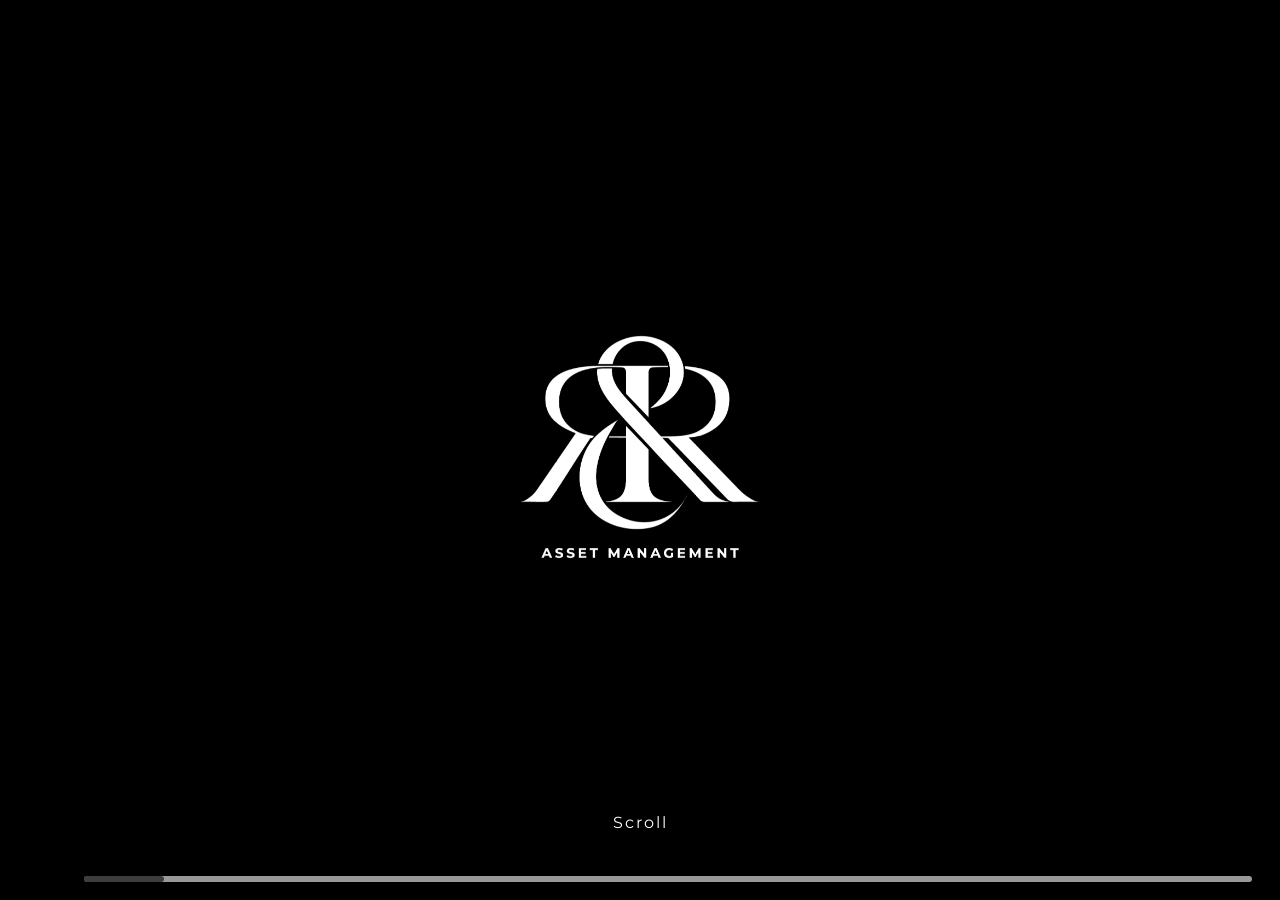
==== index.html @ d4418307 "Update index.html" ====
<!doctype html>
<html lang="en">
<head>
<meta charset="utf-8" />
<meta name="viewport" content="width=device-width,initial-scale=1,viewport-fit=cover" />
<title>RR Asset Management</title>

<link href="https://fonts.googleapis.com/css2?family=Cormorant+Garamond:ital,wght@0,300;0,400;0,500;1,300;1,400&family=Montserrat:wght@300;400;500&display=swap" rel="stylesheet">

<style>
*{margin:0;padding:0;box-sizing:border-box}
html,body{height:100%}

/* ================= VARIABLES ================= */
:root{
  --burgerW: clamp(52px, 5.5vw, 64px);
  --menuW: clamp(320px, 40vw, 420px);
  --endCardW: clamp(320px, 40vw, 420px);

  --sat: env(safe-area-inset-top, 0px);
  --sab: env(safe-area-inset-bottom, 0px);
  --sal: env(safe-area-inset-left, 0px);
  --sar: env(safe-area-inset-right, 0px);

  --vh: 1vh;
}

body{
  font-family:'Montserrat', sans-serif;
  background:#000;
  overflow:hidden;
  height: calc(var(--vh) * 100);
  overscroll-behavior:none;
  touch-action:pan-y;
}

/* prevent weird flex/grid cropping */
.panel, .split, .split-left, .split-right, .menu, .menu-panel, .end-card, .end-left{ min-height:0; }

/* ================= BACKGROUND VIDEO ================= */
.bg{
  position:fixed;
  inset:0;
  z-index:0;
  overflow:hidden;
  background:#000;
}
.bg video{
  width:100%;
  height:100%;
  object-fit:cover;
  object-position:center;
  transform:scale(1.03);
  transition:transform 1.6s ease;
}
body.loaded .bg video{ transform:scale(1); }

.bg::after{
  content:"";
  position:absolute;
  inset:0;
  background:#000;
  opacity:1;
  transition:opacity 1.1s ease;
  pointer-events:none;
}
body.loaded .bg::after{ opacity:0; }

/* ================= INTRO LOGO ================= */
.intro{
  position:fixed;
  inset:0;
  z-index:40;
  display:flex;
  align-items:center;
  justify-content:center;
  pointer-events:none;
  transition:opacity .75s ease;
}
.intro img{
  width:min(340px,65vw);
  opacity:0;
  transform:translateY(12px);
  animation:logoIn 2.2s cubic-bezier(.22,1,.36,1) forwards;
  animation-delay:0.55s;
}
@keyframes logoIn{
  to{
    opacity:1;
    transform:translateY(0);
  }
}

/* ================= FIXED SCROLL HINT ================= */
.scroll-indicator-fixed{
  position:fixed;
  left:50%;
  bottom: calc(68px + var(--sab));
  transform:translateX(-50%);
  z-index:1;
  font-family:'Montserrat', sans-serif;
  font-weight:400;
  font-size:16px;
  letter-spacing:2px;
  color:#fff;
  opacity:0;
  pointer-events:none;
  transition:opacity .25s ease;
}

/* ================= LEFT BURGER STRIP ================= */
.side-bar{
  position:fixed;
  top:0;
  left:0;
  width: calc(var(--burgerW) + var(--sal));
  height: calc(var(--vh) * 100);
  background:transparent;
  backdrop-filter:none;
  display:flex;
  align-items:center;
  justify-content:center;
  z-index:200;
  cursor:pointer;
  opacity:0;
  pointer-events:none;
  transform:translateX(-10px);
  transition:opacity .6s ease, transform .8s cubic-bezier(.22,1,.36,1);
}

.side-bar::before{
  content:"";
  position:absolute;
  inset:0;
  background:rgba(255,255,255,0.88);
  backdrop-filter: blur(10px);
  opacity:0;
  transition:opacity .6s ease, background .35s ease;
  z-index:0;
}

body.ui-ready .side-bar:hover::before{
  background:rgba(255,255,255,0.94);
}

body.ui-ready .side-bar{
  opacity:1;
  transform:translateX(0);
  pointer-events:auto;
}
body.ui-ready .side-bar::before{ opacity:1; }

.burger-lines{
  position:relative;
  z-index:2;
  opacity:0;
  transform:translateY(8px);
  transition:opacity .6s ease, transform .6s ease;
}
body.ui-ready .burger-lines{
  opacity:1;
  transform:translateY(0);
}

.burger-lines i{
  width:22px;
  height:2px;
  background:#111;
  display:block;
  position:relative;
}
.burger-lines i::before,
.burger-lines i::after{
  content:"";
  position:absolute;
  left:0;
  width:22px;
  height:2px;
  background:#111;
}
.burger-lines i::before{ top:-7px; }
.burger-lines i::after{ top:7px; }

/* ================= HORIZONTAL SCROLL AREA ================= */
.hwrap{
  position:relative;
  z-index:30;
  height: calc(var(--vh) * 100);
  width:100vw;
  overflow:hidden;
}
.htrack{
  height:100%;
  display:flex;
  will-change:transform;
  transform:translate3d(0,0,0);
  position:relative;
  z-index:2;
  gap:0;
  align-items:stretch;
}

/* ================= PANELS ================= */
.panel{
  flex:0 0 auto;
  flex-shrink:0;
  height: calc(var(--vh) * 100);
  position:relative;
  overflow:hidden;
  background:#000;
}

/* Home / Split */
.panel--home,
.panel--split{
  flex:0 0 100vw;
  width:100vw;
}

.panel--home{ background:transparent !important; }

/* Image-only slides */
.panel.panel--img{ background:#000; }
.panel.panel--img .panel-img{
  width:100%;
  height:100%;
  display:block;
  object-fit:cover;
  object-position:center;
}

/* ================= SPLIT SLIDE ================= */
.panel--split{ background:#f4f4f2; }
.split{
  width:100%;
  height:100%;
  display:grid;
  grid-template-columns: 40% 60%;
}

.split-left{
  padding: clamp(70px, 9vh, 120px) clamp(24px, 5vw, 70px)
           clamp(60px, 8vh, 110px) clamp(60px, 8vw, 140px);
  color:#1a1a1a;
  display:flex;
  flex-direction:column;
  justify-content:flex-start;
  width:100%;
  max-width:680px;
  max-height: calc(var(--vh) * 100);
  overflow:auto;
  -webkit-overflow-scrolling: touch;
}
.split-left::-webkit-scrollbar{ width:0; height:0; }
.split-left{ scrollbar-width:none; }

.aub-heading{
  font-family:'Cormorant Garamond', serif;
  line-height:1.02;
  margin-bottom:0;
  max-width:560px;
}
.aub-heading .small{
  display:block;
  font-style:italic;
  font-weight:300;
  font-size:clamp(26px, 2vw, 42px);
  margin-bottom:10px;
  color:#1a1a1a;
}
.aub-heading .big{
  display:block;
  font-style:normal;
  font-weight:400;
  font-size:clamp(30px, 2.4vw, 50px);
  text-transform:uppercase;
  letter-spacing:2px;
  color:#1a1a1a;
}

.aub-line{
  width:64px;
  height:1px;
  background:#c6b67a;
  margin:22px 0 70px 0;
}

.aub-text{
  font-family:'Cormorant Garamond', serif;
  color:#1a1a1a;
  width:100%;
  max-width:420px;
  font-size:clamp(18px, 1.25vw, 20px);
  line-height:1.75;
}
.aub-text .lead{ font-style:italic; margin-bottom:42px; }
.aub-text .body{ font-style:italic; margin-bottom:0; }

/* RIGHT IMAGE IN SPLIT */
.split-right{
  position:relative;
  overflow:hidden;
  background:#f4f4f2;
  display:flex;
  align-items:stretch;
  justify-content:center;
}
.panel--split .panel-img{
  width:100%;
  height:100%;
  display:block;
  object-fit:cover;
  object-position:center;
  background:#f4f4f2;
}

/* ================= END SLIDE ================= */
.panel--end{
  height: calc(var(--vh) * 100);
  display:flex;
  align-items:stretch;
  justify-content:flex-end;
  background:#000;
  overflow:hidden;
}
.end-left{
  flex:1 1 auto;
  min-width:0;
  display:flex;
  align-items:stretch;
  justify-content:flex-end;
  overflow:hidden;
  background:#000;
}
.end-img{
  height:100%;
  width:100%;
  max-width:100%;
  object-fit:contain;
  object-position:center;
  display:block;
}
.end-card{
  flex:0 0 var(--endCardW);
  height:100%;
  background:#f4f4f2;
  display:flex;
  align-items:stretch;
  justify-content:center;
  border-left:1px solid rgba(0,0,0,0.08);
  padding:0;
}
.end-card .menu-panel{
  opacity:1 !important;
  transform:none !important;
  transition:none !important;
  overflow:auto !important;
  -webkit-overflow-scrolling: touch;
}
.end-card .menu-panel::-webkit-scrollbar{ width:0; height:0; }
.end-card .menu-panel{ scrollbar-width:none; }
.end-card .menu-address{ margin-top:-14px; }

/* ================= BOTTOM THIN SLIDER ================= */
.nav-slider{
  position:fixed;
  left: calc(var(--burgerW) + var(--sal) + 20px);
  right: calc(28px + var(--sar));
  bottom: calc(14px + var(--sab));
  z-index:210;
  transition:opacity .25s ease;
}
.nav-slider input[type="range"]{
  width:100%;
  -webkit-appearance:none;
  appearance:none;
  height:6px;
  background:rgba(255,255,255,0.60);
  border-radius:999px;
  outline:none;
  touch-action:none;
}
.nav-slider input[type="range"]::-webkit-slider-thumb{
  -webkit-appearance:none;
  appearance:none;
  width: clamp(46px, 10vw, 80px);
  height:6px;
  border-radius:999px;
  background:rgba(0,0,0,0.60);
  cursor:pointer;
}
.nav-slider input[type="range"]::-moz-range-thumb{
  width: clamp(46px, 10vw, 80px);
  height:6px;
  border-radius:999px;
  background:rgba(0,0,0,0.60);
  cursor:pointer;
  border:none;
}

/* ================= MENU ================= */
.menu{
  position:fixed;
  top:0;
  left:0;
  height: calc(var(--vh) * 100);
  width: var(--menuW);
  background:#f4f4f2;
  z-index:250;
  transform:translateX(-100%);
  transition:transform 1.15s cubic-bezier(.77,0,.18,1);
  will-change:transform;
  padding-left: var(--sal);
}
.menu.open{ transform:translateX(0); }

.menu-panel{
  height:100%;
  position:relative;
  padding: 26px 46px 56px;
  display:flex;
  flex-direction:column;
  align-items:center;
  text-align:center;
  justify-content:flex-start;
  overflow:auto;
  -webkit-overflow-scrolling: touch;
  opacity:0;
  transform:translateY(10px);
  transition:opacity .9s ease, transform .9s ease;
  transition-delay:.2s;
}
.menu.open .menu-panel{
  opacity:1;
  transform:translateY(0);
}
.menu-panel::-webkit-scrollbar{ width:0; height:0; }
.menu-panel{ scrollbar-width:none; }

.back-arrow{
  position:absolute;
  left: 26px;
  top: 50%;
  transform:translateY(-50%);
  font-size:34px;
  line-height:1;
  cursor:pointer;
  color:#111;
  opacity:.95;
  user-select:none;
  -webkit-tap-highlight-color: transparent;
}

.menu-logo{ margin-top:6px; margin-bottom:6px; }
.menu-logo img{
  width:240px;
  height:auto;
  display:block;
  margin:0 auto 10px auto;
}

.menu-links{ margin-top:-6px; }
.menu-links a{
  display:block;
  font-family:'Cormorant Garamond', serif;
  font-size:22px;
  font-weight:400;
  margin:22px 0;
  text-decoration:none;
  color:#222;
  transition:opacity .25s ease;
}
.menu-links a:hover{ opacity:.65; }

.menu-divider{
  width:260px;
  height:1px;
  background:#c6b67a !important;
  opacity:1 !important;
  margin:34px 0 18px 0;
}

.menu-address{
  font-family:'Montserrat', sans-serif;
  font-weight:300;
  font-size:14px;
  line-height:1.8;
  color:#222;
  max-width:320px;
  letter-spacing:.4px;
  margin-top:0;
}

.menu-contact{
  margin-top:12px;
  font-size:13px;
  font-weight:400;
  letter-spacing:.2px;
}
.menu-contact a{ color:#222; text-decoration:none; }
.menu-contact a:hover{ opacity:.65; }
.menu-contact .dot{ padding:0 10px; opacity:.7; }

.menu-privacy{
  margin-top:12px;
  display:inline-block;
  font-family:'Montserrat', sans-serif;
  font-size:10px;
  letter-spacing:2px;
  text-transform:uppercase;
  color:#c6b67a;
  text-decoration:none;
}
.menu-privacy:hover{ opacity:.7; }

body.menu-open .hwrap{ pointer-events:none; }
body.menu-open .nav-slider{ pointer-events:none; opacity:.25; }
body.menu-open #scrollHint{ opacity:0 !important; }

/* ================= RESPONSIVE ================= */
@media (max-width: 900px){
  .split{
    grid-template-columns: 40% 60%;
    grid-template-rows: 100%;
    height:100%;
  }

  .split-left{
    padding:
      calc(84px + var(--sat))
      18px
      calc(32px + var(--sab))
      22px;
    max-width:none;
    max-height: calc(var(--vh) * 100);
    overflow:auto;
  }

  .aub-heading{
    max-width:none;
  }

  .aub-heading .small{
    font-size:clamp(20px, 4.8vw, 28px);
    margin-bottom:8px;
  }

  .aub-heading .big{
    font-size:clamp(26px, 6.5vw, 38px);
    line-height:0.98;
    letter-spacing:1.4px;
  }

  .aub-line{
    width:48px;
    margin:16px 0 28px 0;
  }

  .aub-text{
    max-width:none;
    font-size:clamp(14px, 3.5vw, 18px);
    line-height:1.55;
  }

  .aub-text .lead{
    margin-bottom:20px;
  }

  .split-right{
    height:100%;
    min-width:0;
  }

  .panel--split .panel-img{
    width:100%;
    height:100%;
    object-fit:cover;
    object-position:center;
  }

  .end-left{ display:none; }
  .end-card{ flex:0 0 100%; width:100%; }

  .nav-slider{
    left: calc(40px + var(--sal));
    right: calc(24px + var(--sar));
    bottom: calc(12px + var(--sab));
  }

  .nav-slider input[type="range"]::-webkit-slider-thumb{
    width:54px;
  }
  .nav-slider input[type="range"]::-moz-range-thumb{
    width:54px;
  }

  .menu{ width: min(420px, 92vw); }
  .menu-panel{ padding: calc(28px + var(--sat)) 28px calc(38px + var(--sab)); }

  body{
    touch-action: pan-x;
  }

  .scroll-indicator-fixed{
    font-size:14px;
    letter-spacing:1.6px;
    bottom: calc(64px + var(--sab));
  }

  .side-bar{
    width: calc(44px + var(--sal));
  }

  .burger-lines i,
  .burger-lines i::before,
  .burger-lines i::after{
    width:20px;
  }
}

@media (max-width: 520px){
  .split{
    grid-template-columns: 40% 60%;
  }

  .split-left{
    padding:
      calc(78px + var(--sat))
      16px
      calc(24px + var(--sab))
      18px;
  }

  .aub-heading .small{
    font-size:18px;
  }

  .aub-heading .big{
    font-size:22px;
    letter-spacing:1.1px;
  }

  .aub-text{
    font-size:13px;
    line-height:1.5;
  }

  .aub-line{
    margin:14px 0 22px 0;
  }
}
</style>
</head>

<body>

<!-- Background video -->
<div class="bg">
  <video id="bgVideo" autoplay muted loop playsinline preload="metadata" poster="./Bg-poster.jpg">
    <source src="./Bg.mp4" type="video/mp4">
  </video>
</div>

<!-- Intro logo -->
<div class="intro">
  <img src="./logo.png" alt="RR Logo">
</div>

<!-- Fixed scroll hint -->
<div class="scroll-indicator-fixed" id="scrollHint">Scroll</div>

<!-- Burger strip -->
<div class="side-bar" id="burger" aria-label="Open menu">
  <div class="burger-lines"><i></i></div>
</div>

<!-- Bottom slider -->
<div class="nav-slider" aria-label="Slide navigation">
  <input id="navSlider" type="range" min="0" max="1000" step="0.1" value="0">
</div>

<!-- Horizontal panels -->
<div class="hwrap">
  <div class="htrack" id="track">

    <section class="panel panel--home"></section>

    <section class="panel panel--split">
      <div class="split">
        <div class="split-left">
          <div class="aub-heading">
            <span class="big">Redefining <br>Ultra-Prime Living</span>
          </div>
          <div class="aub-line"></div>
          <div class="aub-text">
            <p class="lead">
              As an ultra-prime developer operating between London and Dubai, R&amp;R Asset Management creates residences that stand as enduring statements of status and sophistication.
              We unite timeless European heritage with the ambition and dynamism of the Middle East, delivering exceptional properties that define the future of global luxury.
            </p>
            <p class="body">
              Positioned within the world’s most desirable addresses, R&amp;R Asset Management curates rare opportunities distinguished by architectural integrity, absolute discretion, and long-term capital strength.
            </p>
          </div>
        </div>
        <div class="split-right">
          <img class="panel-img" src="./firstpagefirstpic.png" alt="Slide 1">
        </div>
      </div>
    </section>

    <section class="panel panel--img"><img class="panel-img" src="./firstpagesecondpic.png" alt="Slide 2"></section>
    <section class="panel panel--img"><img class="panel-img" src="./firstpagethirdpic.png" alt="Slide 3"></section>

    <section class="panel panel--split">
      <div class="split">
        <div class="split-left">
          <div class="aub-heading">
            <span class="small">The Finest Materials </span>
            <span class="big">Globally Sourced</span>
          </div>
          <div class="aub-line"></div>
          <div class="aub-text">
            <p class="lead">
              We work with the world’s finest materials to ensure every residence reflects the standards of ultra-prime living. Rare Italian marble, natural hardwoods, custom metalwork, and bespoke stone are carefully selected to deliver both beauty and longevity.
            </p>
            <p class="body">
              Our approach combines traditional craftsmanship with modern innovation, ensuring that every element — from kitchens and bathrooms to architectural features and façades — meets the expectations of the most discerning global clientele.
            </p>
          </div>
        </div>

        <div class="split-right">
          <img class="panel-img" src="./firstpagefourthpic.png" alt="Reputation">
        </div>
      </div>
    </section>

    <section class="panel panel--img"><img class="panel-img" src="./firstpagefifthpic.png" alt="Slide 4"></section>
    <section class="panel panel--img"><img class="panel-img" src="./firstpagesixthpic.png" alt="Slide 5"></section>

    <section class="panel panel--split">
      <div class="split">
        <div class="split-left">
          <div class="aub-heading">
            <span class="small">Architecture & </span>
            <span class="big">Design</span>
          </div>
          <div class="aub-line"></div>
          <div class="aub-text">
            <p class="lead">
              At R&amp;R Asset Management, architecture is more than structure — it is the foundation of identity. Every development is designed in collaboration with leading architects, interior designers, and master planners to create residences that are both visually striking and deeply functional.
            </p>
            <p class="body">
              Our projects balance timeless design principles with contemporary innovation, ensuring that each property reflects both the character of its location and the expectations of modern ultra-prime living.
            </p>
          </div>
        </div>

        <div class="split-right">
          <img class="panel-img" src="./firstpageseventhpic.png" alt="Trusted Advisory">
        </div>
      </div>
    </section>

    <section class="panel panel--img"><img class="panel-img" src="./firstpageeighthpic.png" alt="Slide 7"></section>

    <section class="panel panel--end">
      <div class="end-left">
        <img class="end-img" src="./firstpageninethpic.png" alt="Last Slide Image">
      </div>

      <div class="end-card">
        <div class="menu-panel">
          <div class="menu-logo">
            <img src="./logotwo.png" alt="RR Asset Management Logo">
          </div>

          <nav class="menu-links">
            <a href="#" data-goto="0">Home</a>
            <a href="expertise.html">Expertise</a>
            <a href="interior-projects.html">Portfolio Selection</a>
          </nav>

          <div class="menu-divider"></div>

          <div class="menu-address">
            Sun House, 428 Long Drive,<br>
            Greenford, UB6 8UH

            <div class="menu-contact">
              <span>+44 (0) 20 8575 3700</span>
              <span class="dot">|</span>
              <a href="mailto:info@rrassets.co.uk">info@rrassets.co.uk</a>
            </div>

            <a class="menu-privacy" href="privacy.html">Privacy Policy</a>
          </div>
        </div>
      </div>
    </section>

  </div>
</div>

<!-- ================= SLIDING MENU ================= -->
<div class="menu" id="menu" aria-label="Menu">
  <div class="menu-panel">

    <div class="back-arrow" id="closeMenu" aria-label="Close menu">←</div>

    <div class="menu-logo">
      <img src="./logotwo.png" alt="RR Asset Management Logo">
    </div>

    <nav class="menu-links">
      <a href="#" data-goto="0">Home</a>
      <a href="expertise.html">Expertise</a>
      <a href="interior-projects.html">Portfolio Selection</a>
    </nav>

    <div class="menu-divider"></div>

    <div class="menu-address">
      Sun House, 428 Long Drive,<br>
      Greenford, UB6 8UH

      <div class="menu-contact">
        <span>+44 (0) 20 8575 3700</span>
        <span class="dot">|</span>
        <a href="mailto:info@rrassets.co.uk">info@rrassets.co.uk</a>
      </div>

      <a class="menu-privacy" href="privacy.html">Privacy Policy</a>
    </div>

  </div>
</div>

<script>
/* ===== 100vh FIX ===== */
function setVH(){
  const vh = window.innerHeight * 0.01;
  document.documentElement.style.setProperty('--vh', `${vh}px`);
}
setVH();
window.addEventListener('resize', setVH);
window.addEventListener('orientationchange', setVH);

/* ===== Auberry-like intro sequence ===== */
document.addEventListener("DOMContentLoaded", ()=>{
  setTimeout(()=> document.body.classList.add("hint-ready"), 1400);
  setTimeout(()=> document.body.classList.add("ui-ready"), 2000);
});

/* ===== MENU ===== */
const menu = document.getElementById("menu");
const burger = document.getElementById("burger");
const closeMenu = document.getElementById("closeMenu");

function openMenu(){
  menu.classList.add("open");
  document.body.classList.add("menu-open");
}
function closeMenuFn(){
  menu.classList.remove("open");
  document.body.classList.remove("menu-open");
}
burger.addEventListener("click", openMenu);
closeMenu.addEventListener("click", closeMenuFn);
document.addEventListener("keydown", (e)=>{
  if(e.key === "Escape") closeMenuFn();
});

/* ===== HORIZONTAL SCROLL ===== */
const track = document.getElementById("track");
const navSlider = document.getElementById("navSlider");
const intro = document.querySelector(".intro");
const scrollHint = document.getElementById("scrollHint");

let panels = Array.from(track.querySelectorAll(".panel"));
let currentX = 0;
let targetX = 0;
let isUserSliding = false;
let isDown = false;
let startX = 0;
let startTarget = 0;
let rafStarted = false;

let lastPointerX = 0;
let lastPointerTime = 0;
let velocityX = 0;

const isMobile = () => window.innerWidth <= 900;

function clamp(v, min, max){
  return Math.max(min, Math.min(max, v));
}

function updateHintText(){
  if(!scrollHint) return;
  scrollHint.textContent = isMobile() ? "Swipe" : "Scroll";
}

function setPanelWidths(){
  const vhPx = window.innerHeight;

  const homePanels = Array.from(track.querySelectorAll(".panel--home"));
  homePanels.forEach(panel=>{
    panel.style.flex = `0 0 ${window.innerWidth}px`;
    panel.style.width = `${window.innerWidth}px`;
  });

  const splitPanels = Array.from(track.querySelectorAll(".panel--split"));
  splitPanels.forEach(panel=>{
    let panelW = window.innerWidth;

    if(window.innerWidth <= 900){
      panelW = Math.round(window.innerWidth * 1.75);
    }

    panel.style.flex = `0 0 ${panelW}px`;
    panel.style.width = `${panelW}px`;
  });

  const imgPanels = Array.from(track.querySelectorAll(".panel--img"));
  imgPanels.forEach(panel=>{
    const img = panel.querySelector("img");
    if(!img) return;

    const apply = ()=>{
      const nw = img.naturalWidth || 0;
      const nh = img.naturalHeight || 0;
      if(!nw || !nh) return;

      const ratio = nw / nh;
      const w = Math.max(240, Math.round(ratio * vhPx));
      panel.style.flex = `0 0 ${w}px`;
      panel.style.width = `${w}px`;
    };

    if(img.complete && img.naturalWidth) apply();
    else img.addEventListener("load", apply, { once:true });
  });

  const endPanel = track.querySelector(".panel--end");
  if(endPanel){
    const endImg = endPanel.querySelector(".end-img");
    const endCard = endPanel.querySelector(".end-card");
    const endLeft = endPanel.querySelector(".end-left");

    const applyEnd = ()=>{
      const cardW = Math.ceil(endCard.getBoundingClientRect().width);

      if(window.innerWidth <= 900){
        endPanel.style.flex = `0 0 ${window.innerWidth}px`;
        endPanel.style.width = `${window.innerWidth}px`;

        if(endLeft){
          endLeft.style.flex = `0 0 0px`;
          endLeft.style.width = `0px`;
        }
        return;
      }

      let imgW = 0;
      if(endImg && endImg.naturalWidth && endImg.naturalHeight){
        imgW = Math.max(240, Math.round((endImg.naturalWidth / endImg.naturalHeight) * vhPx));
      }

      const total = imgW + cardW;
      endPanel.style.flex = `0 0 ${total}px`;
      endPanel.style.width = `${total}px`;

      if(endLeft){
        endLeft.style.flex = `0 0 ${imgW}px`;
        endLeft.style.width = `${imgW}px`;
      }
    };

    if(endImg && endImg.complete && endImg.naturalWidth) applyEnd();
    else if(endImg) endImg.addEventListener("load", applyEnd, { once:true });
    else applyEnd();
  }

  panels = Array.from(track.querySelectorAll(".panel"));
}

function totalWidth(){
  return panels.reduce((sum, p) => sum + p.offsetWidth, 0);
}

function maxScroll(){
  return Math.max(0, totalWidth() - window.innerWidth);
}

function xForIndex(idx){
  return panels.slice(0, idx).reduce((sum, p) => sum + p.offsetWidth, 0);
}

function updateSliderFromX(){
  const maxS = maxScroll();
  if(isUserSliding) return;

  const ratio = maxS === 0 ? 0 : (currentX / maxS);
  navSlider.value = String(ratio * 1000);
}

function raf(){
  rafStarted = true;

  const ease = isMobile() ? 0.5 : 0.065;
  currentX += (targetX - currentX) * ease;

  if(Math.abs(targetX - currentX) < 0.08){
    currentX = targetX;
  }

  track.style.transform = `translate3d(${-currentX}px,0,0)`;

  if(intro){
    const fadeStart = 55;
    const fadeEnd = 320;
    const t = (currentX - fadeStart) / (fadeEnd - fadeStart);
    intro.style.opacity = String(1 - Math.max(0, Math.min(1, t)));
  }

  if(scrollHint && !document.body.classList.contains("menu-open")){
    if(!document.body.classList.contains("hint-ready")){
      scrollHint.style.opacity = "0";
    } else {
      const showUntil = 30;
      const fadeEnd = 220;
      let op = 0;

      if(currentX < showUntil) op = 1;
      else {
        const t = (currentX - showUntil) / (fadeEnd - showUntil);
        op = 1 - Math.max(0, Math.min(1, t));
      }

      scrollHint.style.opacity = String(op);
    }
  }

  updateSliderFromX();
  requestAnimationFrame(raf);
}

/* Reveal background smoothly once everything is ready */
window.addEventListener("load", ()=>{
  document.body.classList.add("loaded");
  refreshAll();
});

/* Wheel */
window.addEventListener("wheel", (e)=>{
  if(document.body.classList.contains("menu-open")) return;
  targetX = clamp(targetX + e.deltaY * 0.9, 0, maxScroll());
},{passive:true});

/* Drag / touch */
function pointerDown(x){
  if(document.body.classList.contains("menu-open")) return;
  isDown = true;
  startX = x;
  startTarget = targetX;
  lastPointerX = x;
  lastPointerTime = performance.now();
  velocityX = 0;
}

function pointerMove(x){
  if(!isDown) return;

  const now = performance.now();
  const dx = x - startX;

  if(isMobile()){
    targetX = clamp(startTarget - dx * 2.8, 0, maxScroll());
  } else {
    targetX = clamp(startTarget - dx, 0, maxScroll());
  }

  const moveDx = x - lastPointerX;
  const dt = now - lastPointerTime;

  if(dt > 0){
    velocityX = moveDx / dt;
  }

  lastPointerX = x;
  lastPointerTime = now;
}

function pointerUp(){
  if(!isDown) return;
  isDown = false;

  if(isMobile()){
    targetX = clamp(targetX - velocityX * 650, 0, maxScroll());
  }
}

window.addEventListener("mousedown",(e)=>pointerDown(e.clientX));
window.addEventListener("mousemove",(e)=>pointerMove(e.clientX));
window.addEventListener("mouseup",pointerUp);

window.addEventListener("touchstart",(e)=>{
  if(!e.touches.length) return;
  pointerDown(e.touches[0].clientX);
},{passive:true});

window.addEventListener("touchmove",(e)=>{
  if(!e.touches.length) return;
  pointerMove(e.touches[0].clientX);
},{passive:true});

window.addEventListener("touchend", pointerUp);
window.addEventListener("touchcancel", pointerUp);

/* Slider */
function sliderToTarget(){
  const maxS = maxScroll();
  const ratio = Number(navSlider.value) / 1000;
  targetX = clamp(ratio * maxS, 0, maxS);
}
navSlider.addEventListener("pointerdown", ()=>{
  isUserSliding = true;
});
navSlider.addEventListener("pointerup", ()=>{
  sliderToTarget();
  isUserSliding = false;
});
navSlider.addEventListener("pointercancel", ()=>{
  isUserSliding = false;
});
navSlider.addEventListener("input", ()=>{
  if(!isUserSliding) return;
  sliderToTarget();
});
navSlider.addEventListener("change", ()=>{
  if(isUserSliding) sliderToTarget();
});

/* data-goto links */
document.querySelectorAll('[data-goto]').forEach(a=>{
  a.addEventListener('click', (e)=>{
    e.preventDefault();
    const idx = Number(a.dataset.goto);
    targetX = clamp(xForIndex(idx), 0, maxScroll());
    closeMenuFn();
  });
});

/* Initial sizing + start */
function refreshAll(){
  setVH();
  setPanelWidths();
  updateHintText();
  targetX = clamp(targetX, 0, maxScroll());
  currentX = clamp(currentX, 0, maxScroll());
  updateSliderFromX();
}

document.addEventListener("DOMContentLoaded", ()=>{
  refreshAll();
  if(!rafStarted) raf();
});

window.addEventListener("resize", refreshAll);
window.addEventListener("orientationchange", refreshAll);
</script>

</body>
</html>
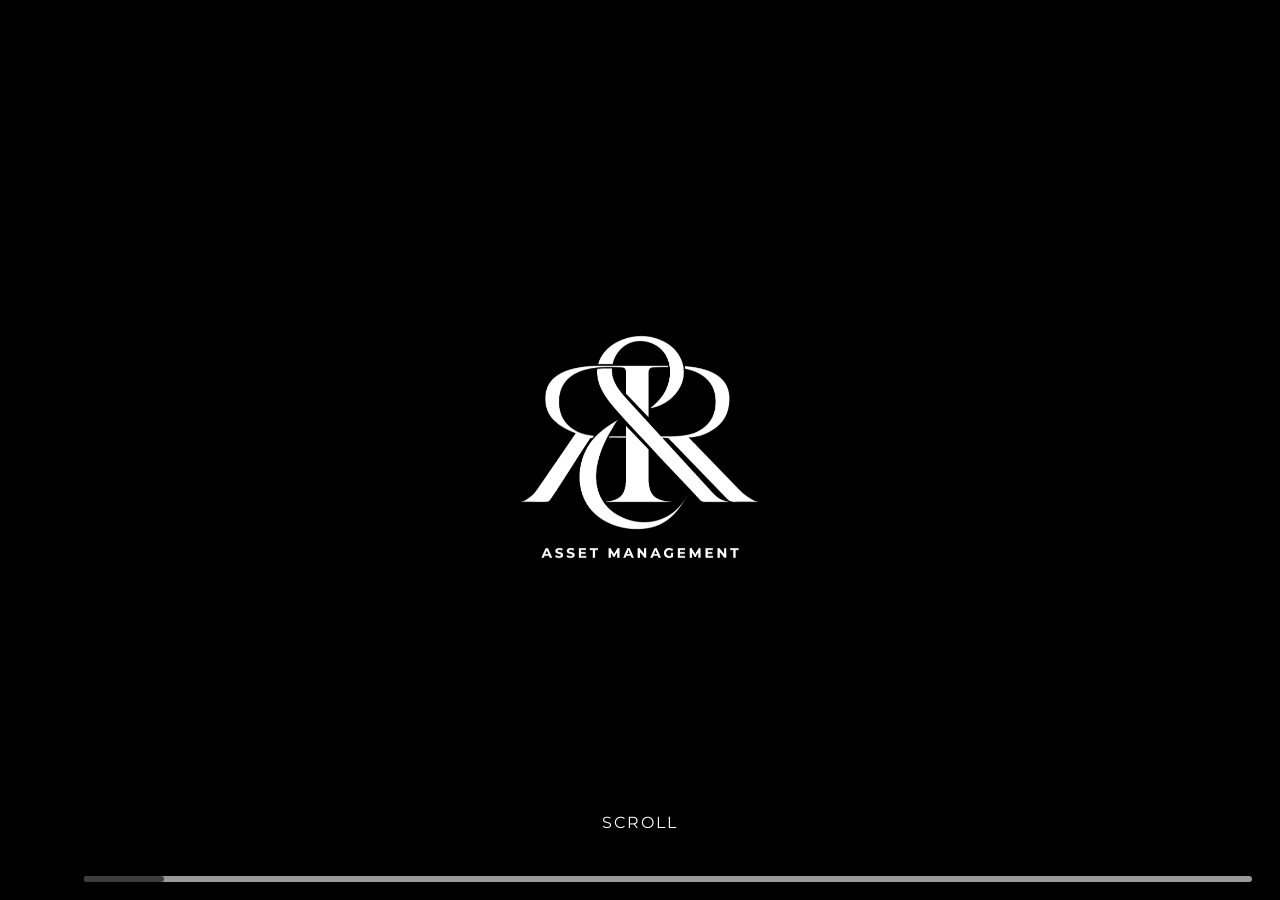
==== commit d1b31514: "Update scroll hint and adjust mobile settings" ====
--- a/index.html
+++ b/index.html
@@ -91,13 +91,13 @@
   }
 }
 
-/* ================= FIXED SCROLL HINT ================= */
+/* ================= FIXED SWIPE / SCROLL HINT ================= */
 .scroll-indicator-fixed{
   position:fixed;
   left:50%;
   bottom: calc(68px + var(--sab));
   transform:translateX(-50%);
-  z-index:1;
+  z-index:220;
   font-family:'Montserrat', sans-serif;
   font-weight:400;
   font-size:16px;
@@ -106,6 +106,7 @@
   opacity:0;
   pointer-events:none;
   transition:opacity .25s ease;
+  text-transform:uppercase;
 }
 
 /* ================= LEFT BURGER STRIP ================= */
@@ -666,7 +667,7 @@
   <img src="./logo.png" alt="RR Logo">
 </div>
 
-<!-- Fixed scroll hint -->
+<!-- Fixed hint -->
 <div class="scroll-indicator-fixed" id="scrollHint">Scroll</div>
 
 <!-- Burger strip -->
@@ -915,7 +916,7 @@
     let panelW = window.innerWidth;
 
     if(window.innerWidth <= 900){
-      panelW = Math.round(window.innerWidth * 1.75);
+      panelW = Math.round(window.innerWidth * 2.2);
     }
 
     panel.style.flex = `0 0 ${panelW}px`;
@@ -1008,7 +1009,7 @@
 function raf(){
   rafStarted = true;
 
-  const ease = isMobile() ? 0.5 : 0.065;
+  const ease = isMobile() ? 0.75 : 0.065;
   currentX += (targetX - currentX) * ease;
 
   if(Math.abs(targetX - currentX) < 0.08){
@@ -1076,7 +1077,7 @@
   const dx = x - startX;
 
   if(isMobile()){
-    targetX = clamp(startTarget - dx * 2.8, 0, maxScroll());
+    targetX = clamp(startTarget - dx * 4.2, 0, maxScroll());
   } else {
     targetX = clamp(startTarget - dx, 0, maxScroll());
   }
@@ -1097,7 +1098,7 @@
   isDown = false;
 
   if(isMobile()){
-    targetX = clamp(targetX - velocityX * 650, 0, maxScroll());
+    targetX = clamp(targetX - velocityX * 1200, 0, maxScroll());
   }
 }
 
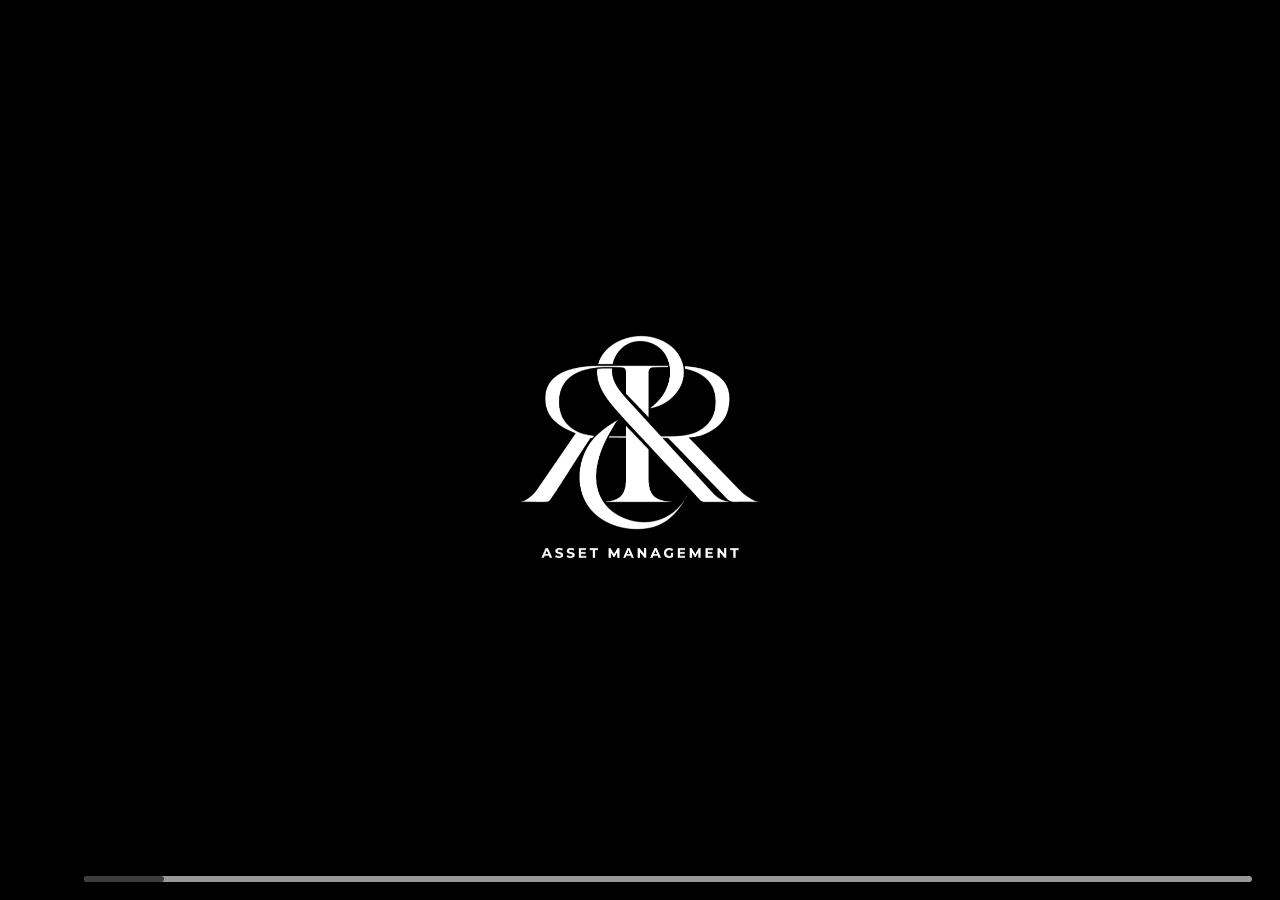
==== commit d5f461e2: "Update index.html" ====
--- a/index.html
+++ b/index.html
@@ -232,28 +232,48 @@
 
 /* ================= SPLIT SLIDE ================= */
 .panel--split{ background:#f4f4f2; }
+
 .split{
   width:100%;
   height:100%;
-  display:grid;
-  grid-template-columns: 40% 60%;
+  display:flex;
 }
 
 .split-left{
+  flex:0 0 40%;
   padding: clamp(70px, 9vh, 120px) clamp(24px, 5vw, 70px)
            clamp(60px, 8vh, 110px) clamp(60px, 8vw, 140px);
   color:#1a1a1a;
   display:flex;
   flex-direction:column;
   justify-content:flex-start;
-  width:100%;
-  max-width:680px;
   max-height: calc(var(--vh) * 100);
   overflow:auto;
   -webkit-overflow-scrolling: touch;
+  min-width:0;
 }
 .split-left::-webkit-scrollbar{ width:0; height:0; }
 .split-left{ scrollbar-width:none; }
+
+.split-right{
+  flex:0 0 60%;
+  position:relative;
+  overflow:hidden;
+  background:#f4f4f2;
+  display:flex;
+  align-items:stretch;
+  justify-content:center;
+  min-width:0;
+}
+
+.panel--split .panel-img{
+  width:100%;
+  height:100%;
+  display:block;
+  object-fit:cover;
+  object-position:center;
+  background:#f4f4f2;
+}
 
 .aub-heading{
   font-family:'Cormorant Garamond', serif;
@@ -295,6 +315,59 @@
   line-height:1.75;
 }
 .aub-text .lead{ font-style:italic; margin-bottom:42px; }
+.aub-text .body{ font-style:italic; margin-bottom:0; }
+
+@media (max-width: 900px){
+  .split{
+    display:flex;
+    flex-direction:row;
+    width:100%;
+    height:100%;
+  }
+
+  .split-left{
+    flex:0 0 40%;
+    padding:
+      calc(78px + var(--sat))
+      16px
+      calc(24px + var(--sab))
+      18px;
+  }
+
+  .split-right{
+    flex:0 0 60%;
+  }
+
+  .aub-heading{
+    max-width:none;
+  }
+
+  .aub-heading .small{
+    font-size:18px;
+    margin-bottom:6px;
+  }
+
+  .aub-heading .big{
+    font-size:22px;
+    line-height:1.02;
+    letter-spacing:1.1px;
+  }
+
+  .aub-line{
+    width:42px;
+    margin:14px 0 20px 0;
+  }
+
+  .aub-text{
+    max-width:none;
+    font-size:13px;
+    line-height:1.5;
+  }
+
+  .aub-text .lead{
+    margin-bottom:18px;
+  }
+}
 .aub-text .body{ font-style:italic; margin-bottom:0; }
 
 /* RIGHT IMAGE IN SPLIT */
@@ -899,7 +972,7 @@
 
 function updateHintText(){
   if(!scrollHint) return;
-  scrollHint.textContent = isMobile() ? "Swipe" : "Scroll";
+  scrollHint.textContent = isMobile() ? "⇠Swipe" : "Scroll";
 }
 
 function setPanelWidths(){
@@ -912,16 +985,16 @@
   });
 
   const splitPanels = Array.from(track.querySelectorAll(".panel--split"));
-  splitPanels.forEach(panel=>{
-    let panelW = window.innerWidth;
-
-    if(window.innerWidth <= 900){
-      panelW = Math.round(window.innerWidth * 2.2);
-    }
-
-    panel.style.flex = `0 0 ${panelW}px`;
-    panel.style.width = `${panelW}px`;
-  });
+splitPanels.forEach(panel=>{
+  let panelW = window.innerWidth;
+
+  if(window.innerWidth <= 900){
+    panelW = Math.round(window.innerWidth * 2.6);
+  }
+
+  panel.style.flex = `0 0 ${panelW}px`;
+  panel.style.width = `${panelW}px`;
+});
 
   const imgPanels = Array.from(track.querySelectorAll(".panel--img"));
   imgPanels.forEach(panel=>{
@@ -1009,7 +1082,7 @@
 function raf(){
   rafStarted = true;
 
-  const ease = isMobile() ? 0.75 : 0.065;
+  const ease = isMobile() ? 0.45 : 0.065;
   currentX += (targetX - currentX) * ease;
 
   if(Math.abs(targetX - currentX) < 0.08){
@@ -1077,7 +1150,7 @@
   const dx = x - startX;
 
   if(isMobile()){
-    targetX = clamp(startTarget - dx * 4.2, 0, maxScroll());
+    targetX = clamp(startTarget - dx * 3.2, 0, maxScroll());
   } else {
     targetX = clamp(startTarget - dx, 0, maxScroll());
   }
@@ -1098,7 +1171,7 @@
   isDown = false;
 
   if(isMobile()){
-    targetX = clamp(targetX - velocityX * 1200, 0, maxScroll());
+    targetX = clamp(targetX - velocityX * 850, 0, maxScroll());
   }
 }
 
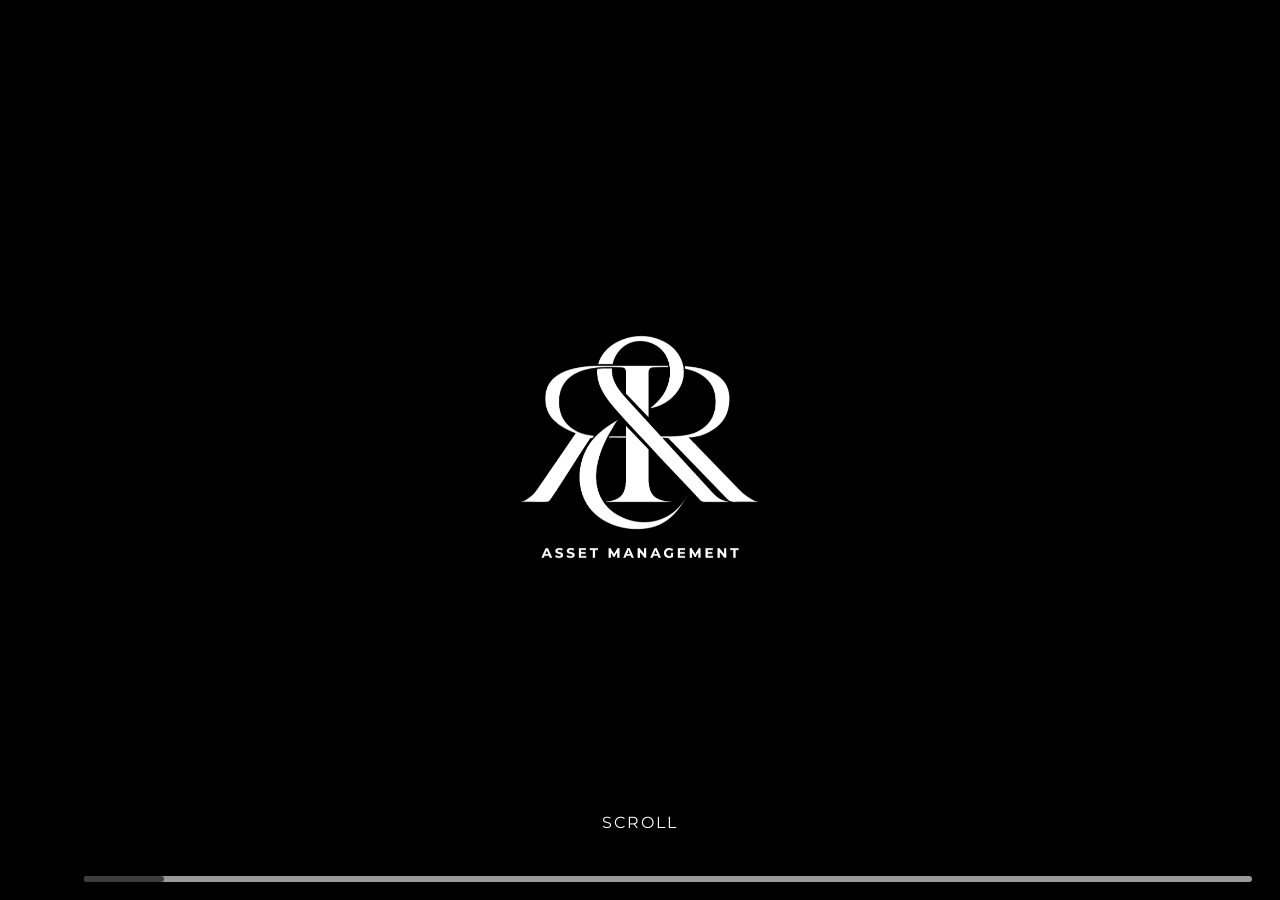
==== commit a21cc83f: "Update CSS styles and improve layout responsiveness Refactor styles for better responsiveness and vi" ====
--- a/index.html
+++ b/index.html
@@ -34,7 +34,6 @@
   touch-action:pan-y;
 }
 
-/* prevent weird flex/grid cropping */
 .panel, .split, .split-left, .split-right, .menu, .menu-panel, .end-card, .end-left{ min-height:0; }
 
 /* ================= BACKGROUND VIDEO ================= */
@@ -117,7 +116,6 @@
   width: calc(var(--burgerW) + var(--sal));
   height: calc(var(--vh) * 100);
   background:transparent;
-  backdrop-filter:none;
   display:flex;
   align-items:center;
   justify-content:center;
@@ -211,7 +209,6 @@
   background:#000;
 }
 
-/* Home / Split */
 .panel--home,
 .panel--split{
   flex:0 0 100vw;
@@ -220,9 +217,11 @@
 
 .panel--home{ background:transparent !important; }
 
-/* Image-only slides */
-.panel.panel--img{ background:#000; }
-.panel.panel--img .panel-img{
+/* ================= IMAGE-ONLY PANELS ================= */
+.panel--img{
+  background:#000;
+}
+.panel--img .panel-img{
   width:100%;
   height:100%;
   display:block;
@@ -241,8 +240,8 @@
 
 .split-left{
   flex:0 0 40%;
-  padding: clamp(70px, 9vh, 120px) clamp(24px, 5vw, 70px)
-           clamp(60px, 8vh, 110px) clamp(60px, 8vw, 140px);
+  padding: clamp(92px, 11vh, 138px) clamp(30px, 5vw, 72px)
+           clamp(72px, 9vh, 118px) clamp(64px, 8vw, 140px);
   color:#1a1a1a;
   display:flex;
   flex-direction:column;
@@ -277,7 +276,7 @@
 
 .aub-heading{
   font-family:'Cormorant Garamond', serif;
-  line-height:1.02;
+  line-height:0.98;
   margin-bottom:0;
   max-width:560px;
 }
@@ -286,7 +285,7 @@
   font-style:italic;
   font-weight:300;
   font-size:clamp(26px, 2vw, 42px);
-  margin-bottom:10px;
+  margin-bottom:8px;
   color:#1a1a1a;
 }
 .aub-heading .big{
@@ -295,97 +294,32 @@
   font-weight:400;
   font-size:clamp(30px, 2.4vw, 50px);
   text-transform:uppercase;
-  letter-spacing:2px;
+  letter-spacing:1.2px;
   color:#1a1a1a;
 }
 
 .aub-line{
-  width:64px;
+  width:44px;
   height:1px;
   background:#c6b67a;
-  margin:22px 0 70px 0;
+  margin:22px 0 82px 0;
 }
 
 .aub-text{
   font-family:'Cormorant Garamond', serif;
   color:#1a1a1a;
   width:100%;
-  max-width:420px;
+  max-width:440px;
   font-size:clamp(18px, 1.25vw, 20px);
-  line-height:1.75;
-}
-.aub-text .lead{ font-style:italic; margin-bottom:42px; }
-.aub-text .body{ font-style:italic; margin-bottom:0; }
-
-@media (max-width: 900px){
-  .split{
-    display:flex;
-    flex-direction:row;
-    width:100%;
-    height:100%;
-  }
-
-  .split-left{
-    flex:0 0 40%;
-    padding:
-      calc(78px + var(--sat))
-      16px
-      calc(24px + var(--sab))
-      18px;
-  }
-
-  .split-right{
-    flex:0 0 60%;
-  }
-
-  .aub-heading{
-    max-width:none;
-  }
-
-  .aub-heading .small{
-    font-size:18px;
-    margin-bottom:6px;
-  }
-
-  .aub-heading .big{
-    font-size:22px;
-    line-height:1.02;
-    letter-spacing:1.1px;
-  }
-
-  .aub-line{
-    width:42px;
-    margin:14px 0 20px 0;
-  }
-
-  .aub-text{
-    max-width:none;
-    font-size:13px;
-    line-height:1.5;
-  }
-
-  .aub-text .lead{
-    margin-bottom:18px;
-  }
-}
-.aub-text .body{ font-style:italic; margin-bottom:0; }
-
-/* RIGHT IMAGE IN SPLIT */
-.split-right{
-  position:relative;
-  overflow:hidden;
-  background:#f4f4f2;
-  display:flex;
-  align-items:stretch;
-  justify-content:center;
-}
-.panel--split .panel-img{
-  width:100%;
-  height:100%;
-  display:block;
-  object-fit:cover;
-  object-position:center;
-  background:#f4f4f2;
+  line-height:1.9;
+}
+.aub-text .lead{
+  font-style:italic;
+  margin-bottom:54px;
+}
+.aub-text .body{
+  font-style:italic;
+  margin-bottom:0;
 }
 
 /* ================= END SLIDE ================= */
@@ -513,8 +447,8 @@
 
 .back-arrow{
   position:absolute;
-  left: 26px;
-  top: 50%;
+  left:26px;
+  top:50%;
   transform:translateY(-50%);
   font-size:34px;
   line-height:1;
@@ -594,55 +528,28 @@
 /* ================= RESPONSIVE ================= */
 @media (max-width: 900px){
   .split{
-    grid-template-columns: 40% 60%;
-    grid-template-rows: 100%;
+    display:flex;
+    flex-direction:row;
+    width:100%;
     height:100%;
   }
 
   .split-left{
+    flex:0 0 72% !important;
+    width:auto !important;
+    max-width:none;
     padding:
-      calc(84px + var(--sat))
-      18px
-      calc(32px + var(--sab))
-      22px;
-    max-width:none;
-    max-height: calc(var(--vh) * 100);
-    overflow:auto;
-  }
-
-  .aub-heading{
-    max-width:none;
-  }
-
-  .aub-heading .small{
-    font-size:clamp(20px, 4.8vw, 28px);
-    margin-bottom:8px;
-  }
-
-  .aub-heading .big{
-    font-size:clamp(26px, 6.5vw, 38px);
-    line-height:0.98;
-    letter-spacing:1.4px;
-  }
-
-  .aub-line{
-    width:48px;
-    margin:16px 0 28px 0;
-  }
-
-  .aub-text{
-    max-width:none;
-    font-size:clamp(14px, 3.5vw, 18px);
-    line-height:1.55;
-  }
-
-  .aub-text .lead{
-    margin-bottom:20px;
+      calc(118px + var(--sat))
+      22px
+      calc(34px + var(--sab))
+      calc(26px + 44px + var(--sal));
   }
 
   .split-right{
+    flex:0 0 28%;
+    width:auto;
+    min-width:0;
     height:100%;
-    min-width:0;
   }
 
   .panel--split .panel-img{
@@ -652,23 +559,51 @@
     object-position:center;
   }
 
+  .aub-heading,
+  .aub-text{
+    max-width:none;
+  }
+
+  .aub-heading .small{
+    font-size:20px;
+    line-height:1.02;
+    margin-bottom:2px;
+  }
+
+  .aub-heading .big{
+    font-size:29px;
+    line-height:0.95;
+    letter-spacing:0.8px;
+  }
+
+  .aub-line{
+    width:36px;
+    margin:18px 0 54px 0;
+  }
+
+  .aub-text{
+    max-width:330px;
+    font-size:15.5px;
+    line-height:1.72;
+  }
+
+  .aub-text .lead{
+    margin-bottom:38px;
+  }
+
   .end-left{ display:none; }
   .end-card{ flex:0 0 100%; width:100%; }
 
   .nav-slider{
-    left: calc(40px + var(--sal));
+    left: calc(24px + var(--sal));
     right: calc(24px + var(--sar));
     bottom: calc(12px + var(--sab));
   }
 
-  .nav-slider input[type="range"]::-webkit-slider-thumb{
-    width:54px;
-  }
-  .nav-slider input[type="range"]::-moz-range-thumb{
-    width:54px;
-  }
-
-  .menu{ width: min(420px, 92vw); }
+  .nav-slider input[type="range"]::-webkit-slider-thumb{ width:54px; }
+  .nav-slider input[type="range"]::-moz-range-thumb{ width:54px; }
+
+  .menu{ width:min(420px, 92vw); }
   .menu-panel{ padding: calc(28px + var(--sat)) 28px calc(38px + var(--sab)); }
 
   body{
@@ -693,34 +628,38 @@
 }
 
 @media (max-width: 520px){
-  .split{
-    grid-template-columns: 40% 60%;
-  }
-
   .split-left{
     padding:
-      calc(78px + var(--sat))
-      16px
-      calc(24px + var(--sab))
-      18px;
+      calc(110px + var(--sat))
+      18px
+      calc(28px + var(--sab))
+      calc(22px + 44px + var(--sal));
   }
 
   .aub-heading .small{
     font-size:18px;
+    margin-bottom:2px;
   }
 
   .aub-heading .big{
-    font-size:22px;
-    letter-spacing:1.1px;
+    font-size:26px;
+    line-height:0.94;
+    letter-spacing:0.6px;
+  }
+
+  .aub-line{
+    width:34px;
+    margin:16px 0 48px 0;
   }
 
   .aub-text{
-    font-size:13px;
-    line-height:1.5;
-  }
-
-  .aub-line{
-    margin:14px 0 22px 0;
+    max-width:300px;
+    font-size:14.5px;
+    line-height:1.7;
+  }
+
+  .aub-text .lead{
+    margin-bottom:34px;
   }
 }
 </style>
@@ -789,7 +728,7 @@
       <div class="split">
         <div class="split-left">
           <div class="aub-heading">
-            <span class="small">The Finest Materials </span>
+            <span class="small">The Finest Materials</span>
             <span class="big">Globally Sourced</span>
           </div>
           <div class="aub-line"></div>
@@ -816,7 +755,7 @@
       <div class="split">
         <div class="split-left">
           <div class="aub-heading">
-            <span class="small">Architecture & </span>
+            <span class="small">Architecture &amp;</span>
             <span class="big">Design</span>
           </div>
           <div class="aub-line"></div>
@@ -972,7 +911,7 @@
 
 function updateHintText(){
   if(!scrollHint) return;
-  scrollHint.textContent = isMobile() ? "⇠Swipe" : "Scroll";
+  scrollHint.textContent = isMobile() ? "Swipe" : "Scroll";
 }
 
 function setPanelWidths(){
@@ -985,16 +924,16 @@
   });
 
   const splitPanels = Array.from(track.querySelectorAll(".panel--split"));
-splitPanels.forEach(panel=>{
-  let panelW = window.innerWidth;
-
-  if(window.innerWidth <= 900){
-    panelW = Math.round(window.innerWidth * 2.6);
-  }
-
-  panel.style.flex = `0 0 ${panelW}px`;
-  panel.style.width = `${panelW}px`;
-});
+  splitPanels.forEach(panel=>{
+    let panelW = window.innerWidth;
+
+    if(window.innerWidth <= 900){
+      panelW = Math.round(window.innerWidth * 2.8);
+    }
+
+    panel.style.flex = `0 0 ${panelW}px`;
+    panel.style.width = `${panelW}px`;
+  });
 
   const imgPanels = Array.from(track.querySelectorAll(".panel--img"));
   imgPanels.forEach(panel=>{
